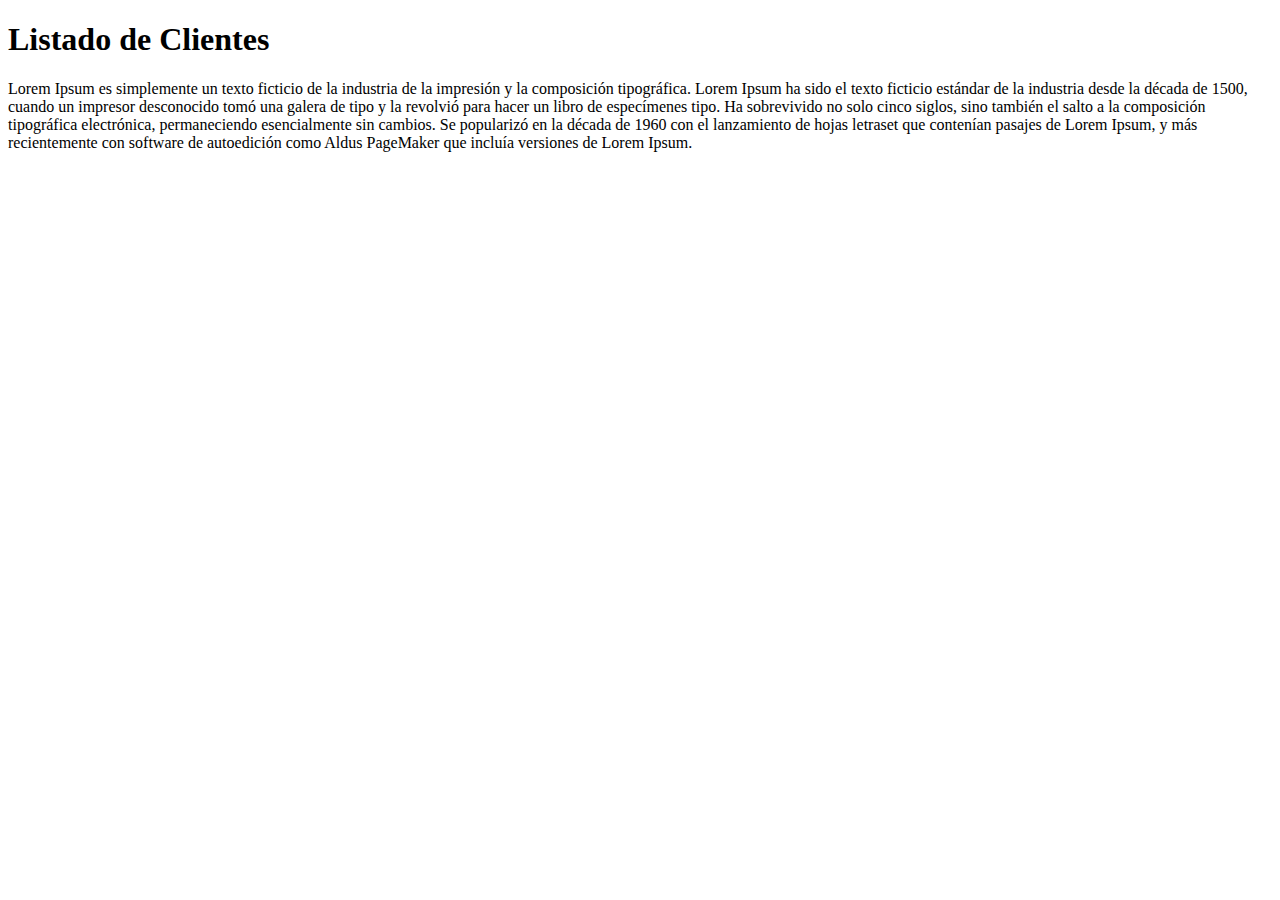
==== Ejemplo-html/clientes.html @ 7d1fb83c "Primeros pasos html" ====
<!DOCTYPE html>
<html lang="en">
<head>
    <meta charset="UTF-8">
    <meta http-equiv="X-UA-Compatible" content="IE=edge">
    <meta name="viewport" content="width=device-width, initial-scale=1.0">
    <title>Document</title>
    <link rel="stylesheet"href="css/estilos.css">

</head>
<body>
    <h1>Listado de Clientes</h1>
    <p>Lorem Ipsum es simplemente un texto ficticio de la industria de la impresión y la composición tipográfica. Lorem Ipsum ha sido el texto ficticio estándar de la industria desde la década de 1500, cuando un impresor desconocido tomó una galera de tipo y la revolvió para hacer un libro de especímenes tipo. Ha sobrevivido no solo cinco siglos, sino también el salto a la composición tipográfica electrónica, permaneciendo esencialmente sin cambios. Se popularizó en la década de 1960 con el lanzamiento de hojas letraset que contenían pasajes de Lorem Ipsum, y más recientemente con software de autoedición como Aldus PageMaker que incluía versiones de Lorem Ipsum.</p>
</body>
</html>
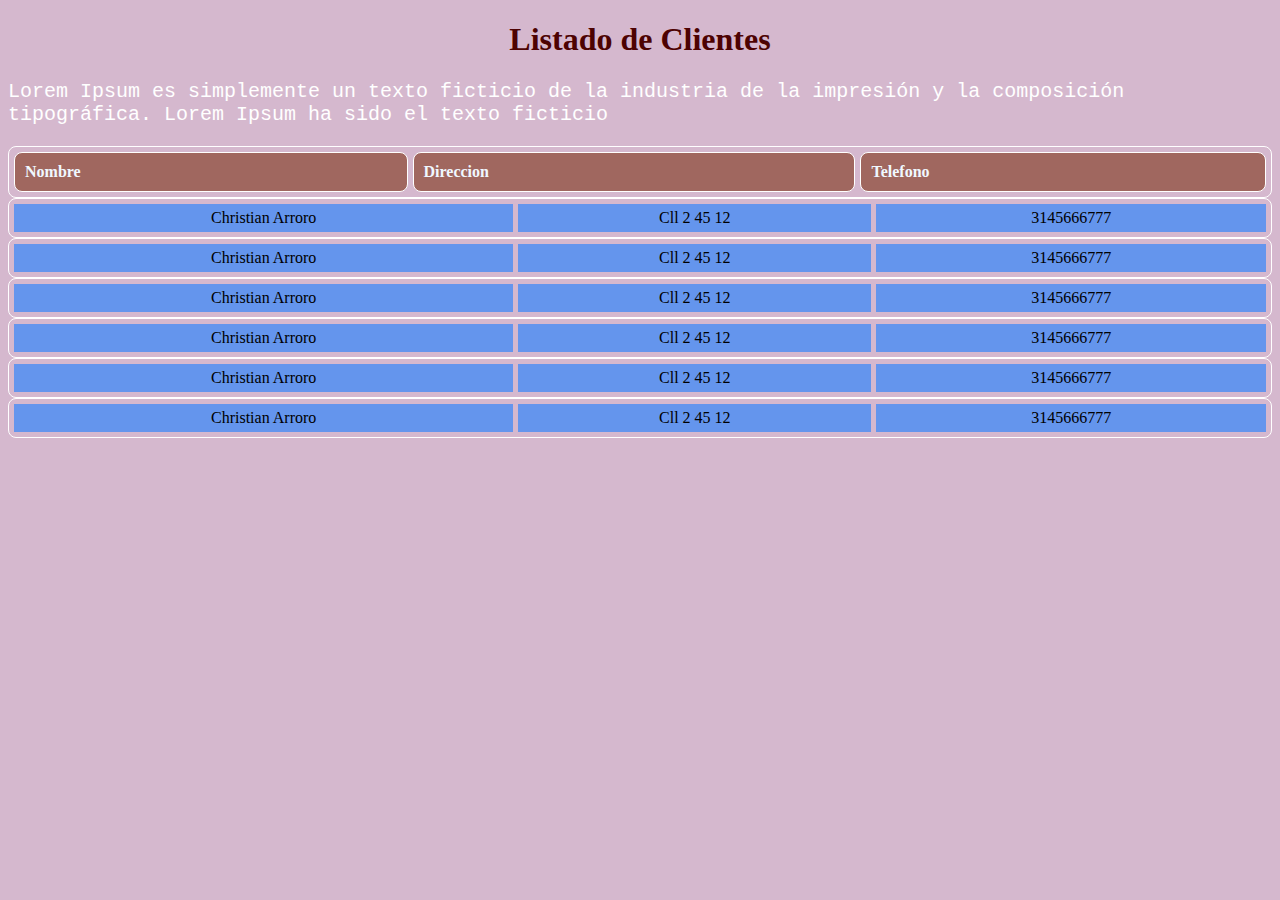
==== commit fc1cc6bb: "Primeros pasos css" ====
--- a/Ejemplo-html/clientes.html
+++ b/Ejemplo-html/clientes.html
@@ -4,12 +4,48 @@
     <meta charset="UTF-8">
     <meta http-equiv="X-UA-Compatible" content="IE=edge">
     <meta name="viewport" content="width=device-width, initial-scale=1.0">
-    <title>Document</title>
-    <link rel="stylesheet"href="css/estilos.css">
-
+    <title>Clientes</title>
+    <link rel="stylesheet" href="css/estilo.css">
 </head>
 <body>
     <h1>Listado de Clientes</h1>
-    <p>Lorem Ipsum es simplemente un texto ficticio de la industria de la impresión y la composición tipográfica. Lorem Ipsum ha sido el texto ficticio estándar de la industria desde la década de 1500, cuando un impresor desconocido tomó una galera de tipo y la revolvió para hacer un libro de especímenes tipo. Ha sobrevivido no solo cinco siglos, sino también el salto a la composición tipográfica electrónica, permaneciendo esencialmente sin cambios. Se popularizó en la década de 1960 con el lanzamiento de hojas letraset que contenían pasajes de Lorem Ipsum, y más recientemente con software de autoedición como Aldus PageMaker que incluía versiones de Lorem Ipsum.</p>
+    <p>Lorem Ipsum es simplemente un texto ficticio de la industria de la impresión y la composición tipográfica.
+         Lorem Ipsum ha sido el texto ficticio</p>
+
+          <table>
+            <th>Nombre</th>
+            <th>Direccion</th>
+            <th>Telefono</th>
+        </table>
+        <table>
+            <td>Christian Arroro</td>
+            <td>Cll 2 45 12</td>
+            <td>3145666777</td>
+        </table>
+        <table>
+            <td>Christian Arroro</td>
+            <td>Cll 2 45 12</td>
+            <td>3145666777</td>
+        </table>
+        <table>
+            <td>Christian Arroro</td>
+            <td>Cll 2 45 12</td>
+            <td>3145666777</td>
+        </table>  
+        <table>
+            <td>Christian Arroro</td>
+            <td>Cll 2 45 12</td>
+            <td>3145666777</td>
+        </table>
+        <table>
+            <td>Christian Arroro</td>
+            <td>Cll 2 45 12</td>
+            <td>3145666777</td>
+        </table>
+        <table>
+            <td>Christian Arroro</td>
+            <td>Cll 2 45 12</td>
+            <td>3145666777</td>
+        </table>    
 </body>
 </html>--- a/Ejemplo-html/css/estilo.css
+++ b/Ejemplo-html/css/estilo.css
@@ -0,0 +1,32 @@
+body{
+    background-color: rgba(121, 26, 98, 0.308);
+
+}
+h1{
+    color: rgb(77, 2, 2);
+    text-align: center;
+}
+p{
+    font-family: 'Courier New', Courier, monospace;
+    font-size: 20px;
+    color: rgb(255, 255, 255);
+}
+table{
+    width: 100%;
+    border-spacing: 5px;
+}
+table, th, th{
+    border: 1px solid white ;
+    border-radius: 8px;
+}
+th{
+    background-color: rgb(160, 103, 95);
+    text-align: left;
+    padding: 10px;
+    color: aliceblue;
+}
+td{
+    background-color: cornflowerblue;
+    text-align: center;
+    padding: 5px ;
+}